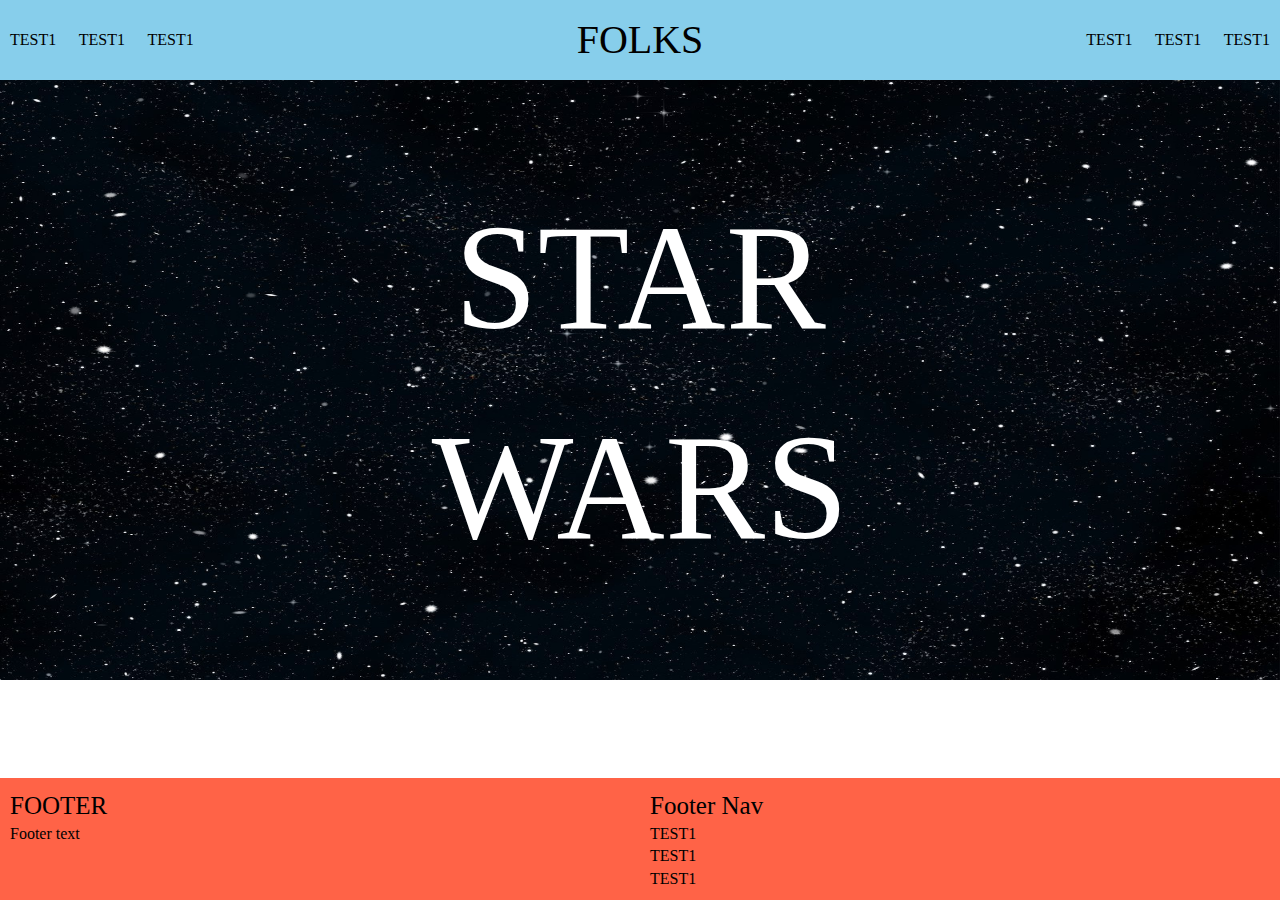
==== pages/index.html @ bc946a01 "Add more functionality for character page" ====
<!DOCTYPE html>
<html lang="en">
  <head>
    <meta charset="UTF-8" />
    <meta name="viewport" content="width=device-width, initial-scale=1.0" />
    <link rel="stylesheet" href="../styles/variables.css" />
    <link rel="stylesheet" href="../styles/global.css" />
    <link rel="stylesheet" href="../styles/index.css" />
    <title>Document</title>
    <meta name="description" content="Description of content on page" />
    <link rel="icon" type="image/xicon" href="media/favicon.ico" />
  </head>
  <body>
    <div class="wrapper">
      <header class="header">
        <nav class="main-nav">
          <ul class="menu-col1">
            <li><a href="test.com">TEST1</a></li>
            <li><a href="test.com">TEST1</a></li>
            <li><a href="test.com">TEST1</a></li>
          </ul>
          <a href="" class="menu-logo"><h2>FOLKS</h2></a>
          <ul class="menu-col2">
            <li><a href="test.com">TEST1</a></li>
            <li><a href="test.com">TEST1</a></li>
            <li><a href="test.com">TEST1</a></li>
          </ul>
          <span id="mob-menu"><button>Menu</button></span>
        </nav>
      </header>
      <main>
        <section class="hero">
          <img
            class="hero-image"
            src="../media/misc/starry-night-sky.jpg"
            alt="Star filled sky"
          />
          <h1 class="hero-text">STAR WARS</h1>
        </section>
        <section class="info-listing"></section>
      </main>
      <footer class="footer">
        <section class="footer-col1">
          <h3>FOOTER</h3>
          <p>Footer text</p>
        </section>
        <nav class="footer-col2">
          <h3>Footer Nav</h3>
          <ul>
            <li><a href="test.com">TEST1</a></li>
            <li><a href="test.com">TEST1</a></li>
            <li><a href="test.com">TEST1</a></li>
          </ul>
        </nav>
      </footer>
    </div>

    <script src="../scripts/index.js"></script>
  </body>
</html>
---- styles/variables.css ----
/* VARIABLES */
:root {
  /* COLORS */

  --primary-color: tomato;
  --secondary-color: forestgreen;
  --complement-color: skyblue;

  /* FONTS */

  /* --primary-font: insert font; */
  /* --secondary-font: insert font; */
  --primary-font-color: #000;
  --secondary-font-color: #fff;
  --h1-size: 5.6rem;
  --h2-size: 4rem;
  --h3-size: 2.5rem;
  --bodytext-size: 1.6rem;
}
---- styles/global.css ----
/* GLOBAL STYLE */
html {
  font-size: 10px;
}

* {
  box-sizing: border-box;
}

/* Reset styles  start*/
h1,
h2,
h3,
h4,
h5,
h6,
p,
a,
ul,
ol {
  color: var(--primary-fontColor);
  margin: 0;
  font-weight: normal;
}

ol,
ul {
  margin: 0;
  padding-left: 0;
  list-style-type: none;
}

a {
  text-decoration: none;
}

a:hover {
  text-decoration: underline;
}

button {
  display: inline-block;
  border: none;
  padding: 0;
  margin: 0;
  text-decoration: none;
  background: #000;
  color: #ffffff;
  font-family: inherit;
  font-size: inherit;
  cursor: pointer;
  text-align: center;
}

/* Main Styles */
body {
  /* background-color: var(--primary-color); */
  margin: 0;
  font-size: var(--font-text);
  line-height: 1.4;
}

.wrapper {
  min-height: 100vh;
  display: flex;
  flex-direction: column;
}

h1 {
  font-size: var(--h1-size);
}

h2 {
  font-size: var(--h2-size);
}

h3,
h4,
h5,
h6 {
  font-size: var(--h3-size);
}

p {
  font-size: var(--bodytext-size);
}

li {
  font-size: var(--bodytext-size);
}

a {
  color: var(--primary-fontColor);
  font-size: var(--bodytext-size);
}

a:hover {
  cursor: pointer;
}

/* ==== Nav start ==== */
.header {
  background-color: var(--complement-color);
  position: sticky;
  top: 0;
  z-index: 100;
}

.main-nav {
  display: flex;
  justify-content: space-between;
  align-items: center;
  height: 8rem;
  margin: 0 1rem;
}

.main-nav li {
  display: inline;
}

.main-nav li a {
  padding: 1rem;
  margin: -1rem;
}

#mob-menu button {
  padding: 1rem;
  margin: -1rem;
  background-color: transparent;
}

.menu-col1,
.menu-col2 {
  display: none;
}

.menu-col1 li {
  margin-right: 2rem;
}

.menu-col2 li {
  margin-left: 2rem;
}

/* FOOTER */

.footer {
  display: flex;
  justify-content: space-between;
  margin-top: auto;
  background-color: tomato;
}

.footer-col1,
.footer-col2 {
  margin: 1rem;
  width: 50%;
}

/* Media queries */
@media (min-width: 760px) {
  #mob-menu {
    display: none;
  }

  .menu-col1,
  .menu-col2 {
    display: initial;
  }
}
---- styles/index.css ----
.hero {
  width: 100%;
  position: relative;
  text-align: center;
  margin-bottom: -4px;
}

.hero-text {
  position: absolute;
  top: 50%;
  left: 50%;
  transform: translate(-50%, -50%);
  color: var(--secondary-font-color);
  font-size: 15rem;
}
.hero-image {
  max-height: 600px;
}

img {
  width: 100%;
  height: auto;
}

.info-listing {
  display: grid;
  grid-column-gap: 1rem;
  row-gap: 1rem;
  grid-template-columns: repeat(3, 1fr);
  margin: 1rem 1rem;
}

.info-card {
  /* border: 1px solid black; */
}

.info-card > img:hover {
  border-bottom: 1px solid black;
}

.info-card:hover {
  /* background-color: black; */
}

.info-card-text {
  margin-left: 1rem;
}
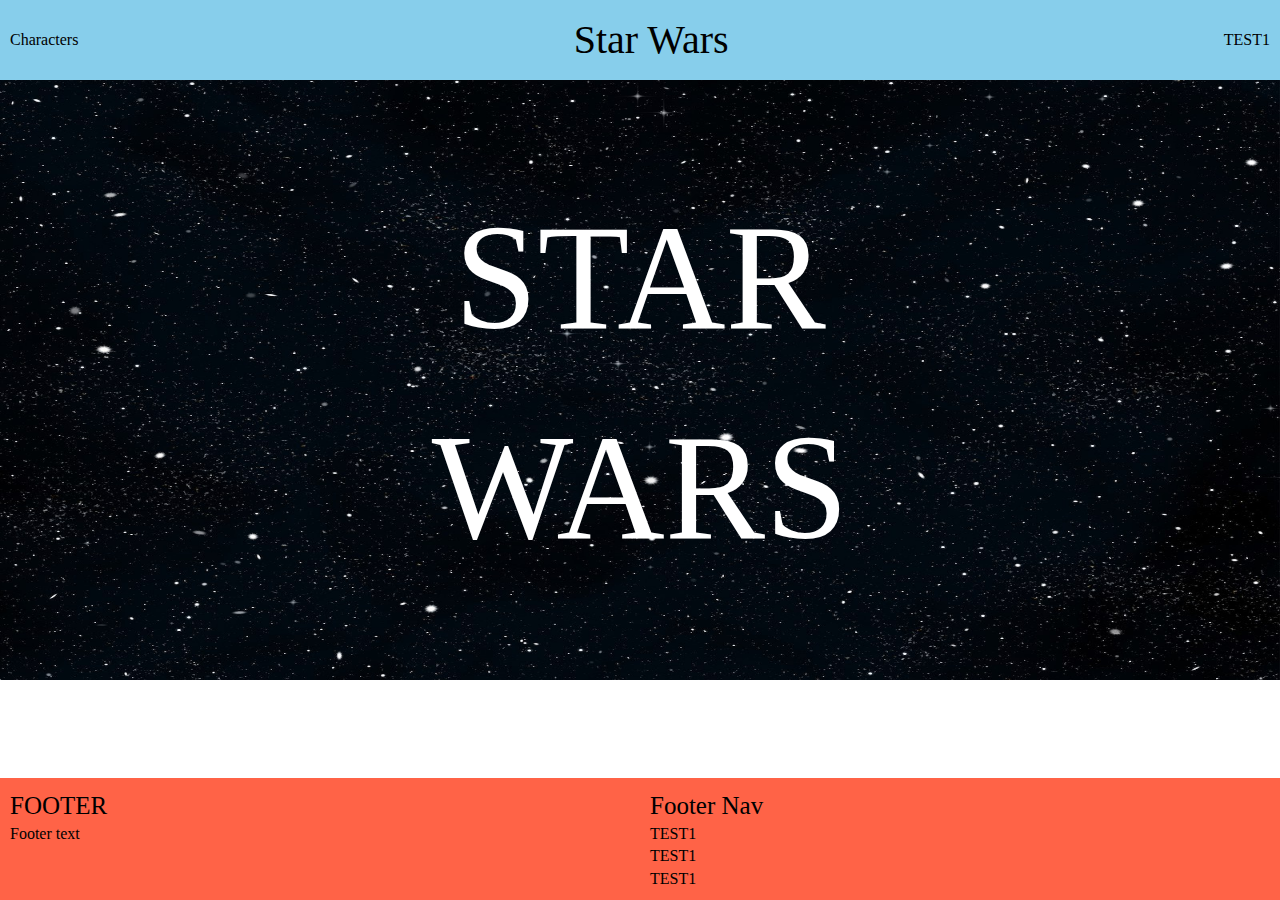
==== commit 82471b66: "Add fix for local storage and use one js file" ====
--- a/pages/index.html
+++ b/pages/index.html
@@ -15,14 +15,10 @@
       <header class="header">
         <nav class="main-nav">
           <ul class="menu-col1">
-            <li><a href="test.com">TEST1</a></li>
-            <li><a href="test.com">TEST1</a></li>
-            <li><a href="test.com">TEST1</a></li>
+            <li><a href="charachter.html">Characters</a></li>
           </ul>
-          <a href="" class="menu-logo"><h2>FOLKS</h2></a>
+          <a href="" class="menu-logo"><h2>Star Wars</h2></a>
           <ul class="menu-col2">
-            <li><a href="test.com">TEST1</a></li>
-            <li><a href="test.com">TEST1</a></li>
             <li><a href="test.com">TEST1</a></li>
           </ul>
           <span id="mob-menu"><button>Menu</button></span>
--- a/styles/global.css
+++ b/styles/global.css
@@ -94,6 +94,11 @@
   font-size: var(--bodytext-size);
 }
 
+img {
+  width: 100%;
+  height: auto;
+}
+
 a:hover {
   cursor: pointer;
 }
@@ -142,6 +147,27 @@
   margin-left: 2rem;
 }
 
+/* Module styles */
+
+.info-listing {
+  display: grid;
+  grid-column-gap: 1rem;
+  row-gap: 1rem;
+  grid-template-columns: repeat(3, 1fr);
+  margin: 1rem 1rem;
+}
+
+.info-card {
+}
+
+.info-card > a > img {
+  max-width: 30rem;
+}
+
+.info-card-text {
+  margin-left: 1rem;
+}
+
 /* FOOTER */
 
 .footer {
--- a/styles/index.css
+++ b/styles/index.css
@@ -17,12 +17,7 @@
   max-height: 600px;
 }
 
-img {
-  width: 100%;
-  height: auto;
-}
-
-.info-listing {
+/* .info-listing {
   display: grid;
   grid-column-gap: 1rem;
   row-gap: 1rem;
@@ -31,17 +26,11 @@
 }
 
 .info-card {
-  /* border: 1px solid black; */
+
 }
 
-.info-card > img:hover {
-  border-bottom: 1px solid black;
-}
 
-.info-card:hover {
-  /* background-color: black; */
-}
 
 .info-card-text {
   margin-left: 1rem;
-}
+} */
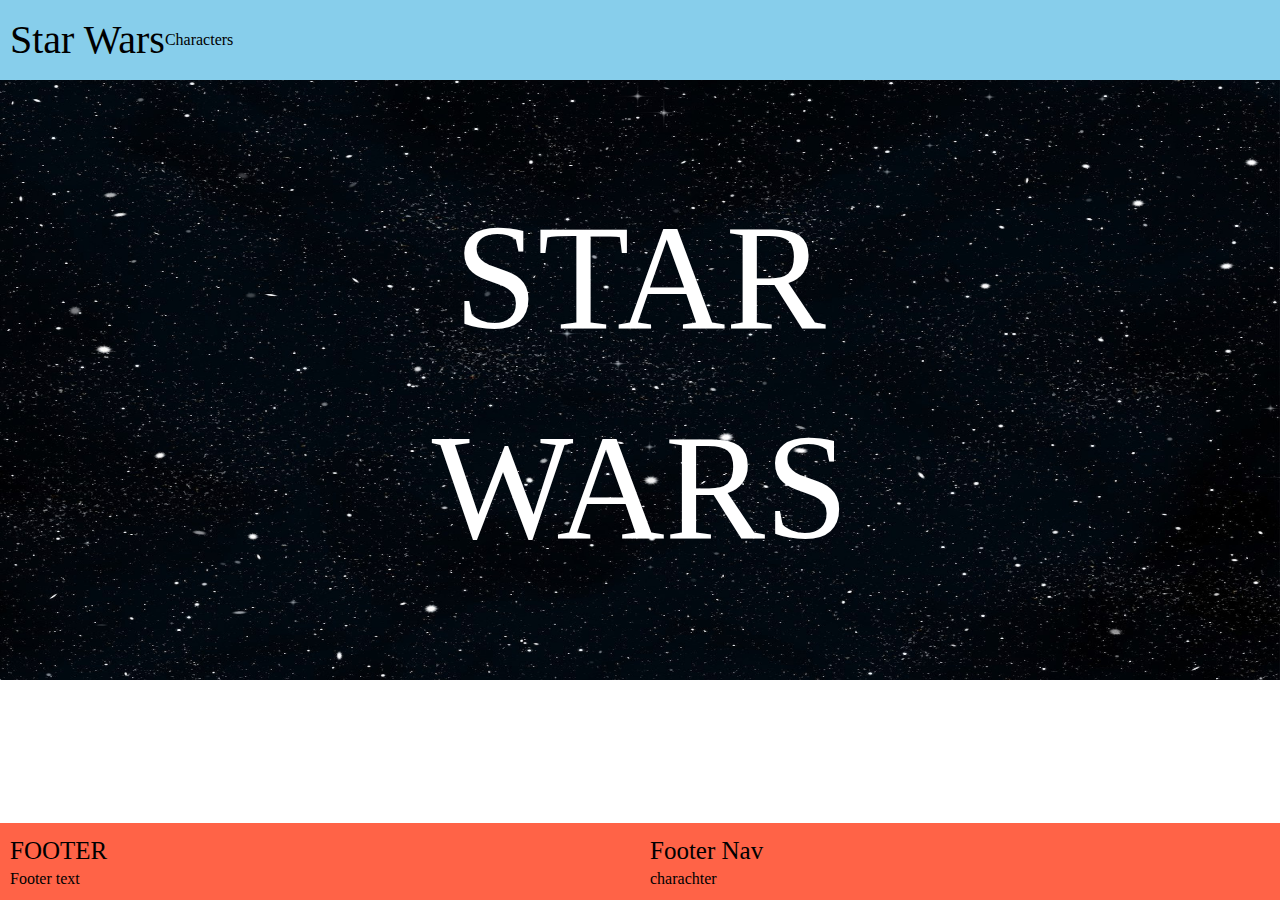
==== commit f82198e8: "some changes" ====
--- a/pages/index.html
+++ b/pages/index.html
@@ -14,12 +14,9 @@
     <div class="wrapper">
       <header class="header">
         <nav class="main-nav">
+          <a href="" class="menu-logo"><h2>Star Wars</h2></a>
           <ul class="menu-col1">
             <li><a href="charachter.html">Characters</a></li>
-          </ul>
-          <a href="" class="menu-logo"><h2>Star Wars</h2></a>
-          <ul class="menu-col2">
-            <li><a href="test.com">TEST1</a></li>
           </ul>
           <span id="mob-menu"><button>Menu</button></span>
         </nav>
@@ -43,9 +40,7 @@
         <nav class="footer-col2">
           <h3>Footer Nav</h3>
           <ul>
-            <li><a href="test.com">TEST1</a></li>
-            <li><a href="test.com">TEST1</a></li>
-            <li><a href="test.com">TEST1</a></li>
+            <li><a href="charachter.html">charachter</a></li>
           </ul>
         </nav>
       </footer>
--- a/styles/global.css
+++ b/styles/global.css
@@ -113,7 +113,7 @@
 
 .main-nav {
   display: flex;
-  justify-content: space-between;
+  justify-content: left;
   align-items: center;
   height: 8rem;
   margin: 0 1rem;
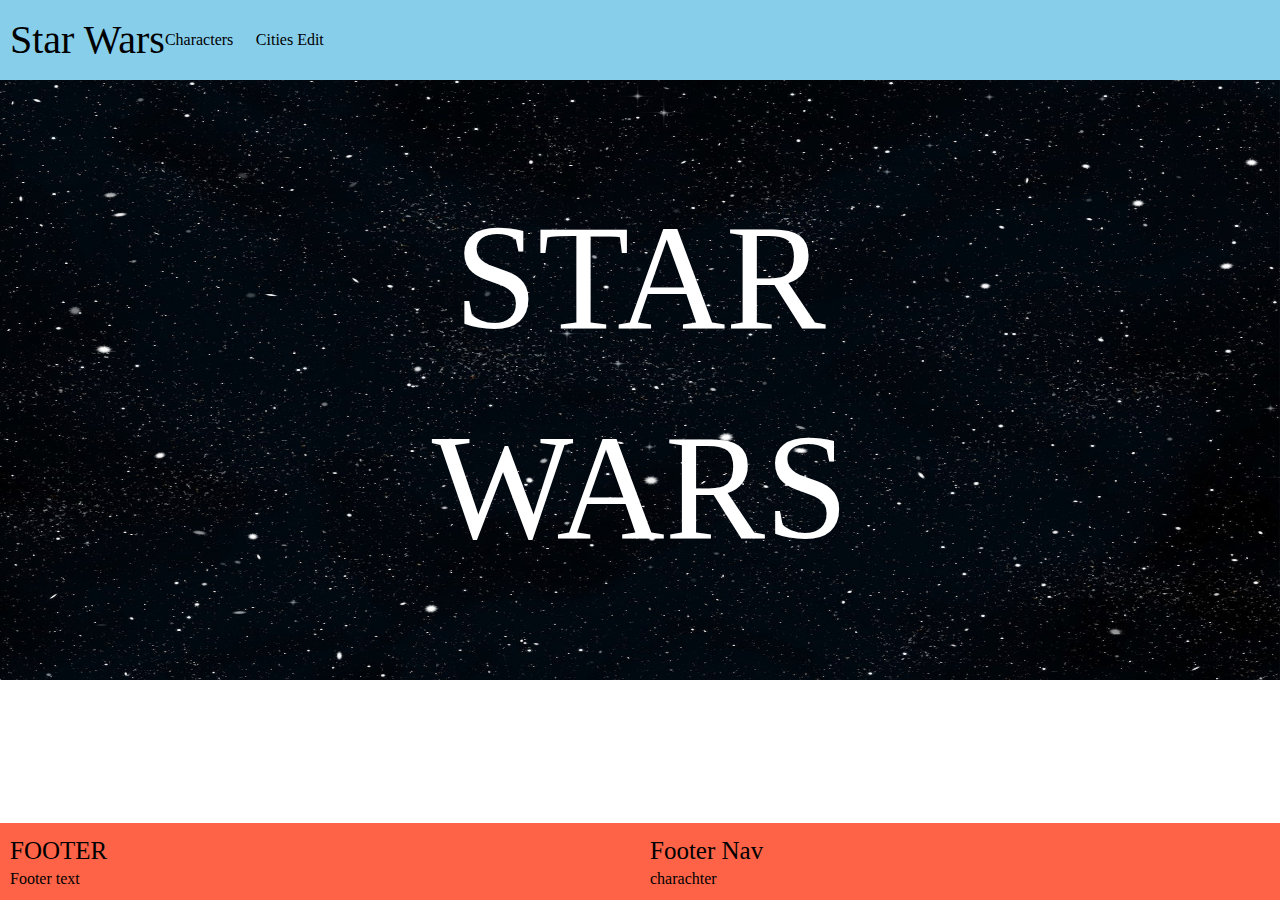
==== commit 054fd44d: "add loop to fetch all chars and start with cities form" ====
--- a/pages/index.html
+++ b/pages/index.html
@@ -17,6 +17,7 @@
           <a href="" class="menu-logo"><h2>Star Wars</h2></a>
           <ul class="menu-col1">
             <li><a href="charachter.html">Characters</a></li>
+            <li><a href="cities-edit.html">Cities Edit</a></li>
           </ul>
           <span id="mob-menu"><button>Menu</button></span>
         </nav>
